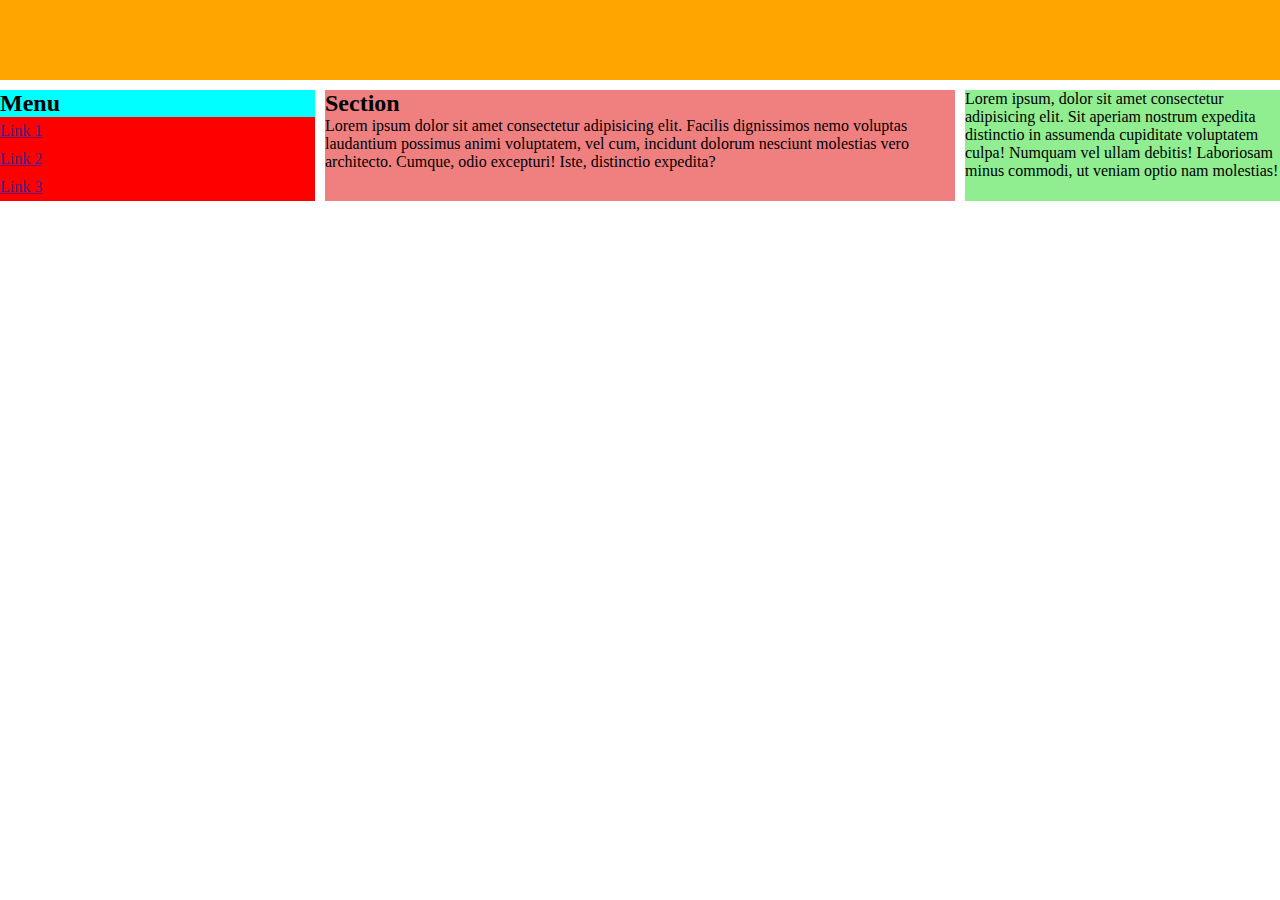
==== layout-2/index.html @ 3c7b9158 "Add: main layout" ====
<!DOCTYPE html>
<html lang="en">
<head>
  <link rel="stylesheet" href="css/style.css">
  <meta charset="UTF-8">
  <meta http-equiv="X-UA-Compatible" content="IE=edge">
  <meta name="viewport" content="width=device-width, initial-scale=1.0">
  <title>Layout 3 Col</title>
</head>
<body>
  
  <header>
  </header>
  
  <main>
    <!-- nav bar -->
   <nav class="menu">
    <h2>Menu</h2>
    <ul>
      <li><a href="">Link 1</a></li>
      <li><a href="">Link 2</a></li>
      <li><a href="">Link 3</a></li>
    </ul>
   </nav>
   <!-- /nav bar -->

   <!-- main section -->
   <section class="main-section">
    <h2>Section</h2>
    <p>Lorem ipsum dolor sit amet consectetur adipisicing elit. Facilis dignissimos nemo voluptas laudantium possimus animi voluptatem, vel cum, incidunt dolorum nesciunt molestias vero architecto. Cumque, odio excepturi! Iste, distinctio expedita?</p>
   </section>
   <!-- /main section -->

   <!-- banner -->
   <aside>
    Lorem ipsum, dolor sit amet consectetur adipisicing elit. Sit aperiam nostrum expedita distinctio in assumenda cupiditate voluptatem culpa! Numquam vel ullam debitis! Laboriosam minus commodi, ut veniam optio nam molestias!
   </aside>
   <!-- banner -->
  </main>
  
  <footer></footer>

</body>
</html>
---- layout-2/css/style.css ----
*{
  padding: 0;
  margin: 0;
  box-sizing: border-box;
}

header{
  height: 80px;
  background-color: orange;
}

.menu{
  background-color: aqua;
  width: 25%;
}

.main-section{
  background-color: lightcoral;
  width: 50%;
}

aside{
  background-color: lightgreen;
  width: 25%;
}

main{
  display: flex;
  gap: 10px;
  margin-top: 10px;
}

li{
  background-color: red;
  padding: 5px 0;
}
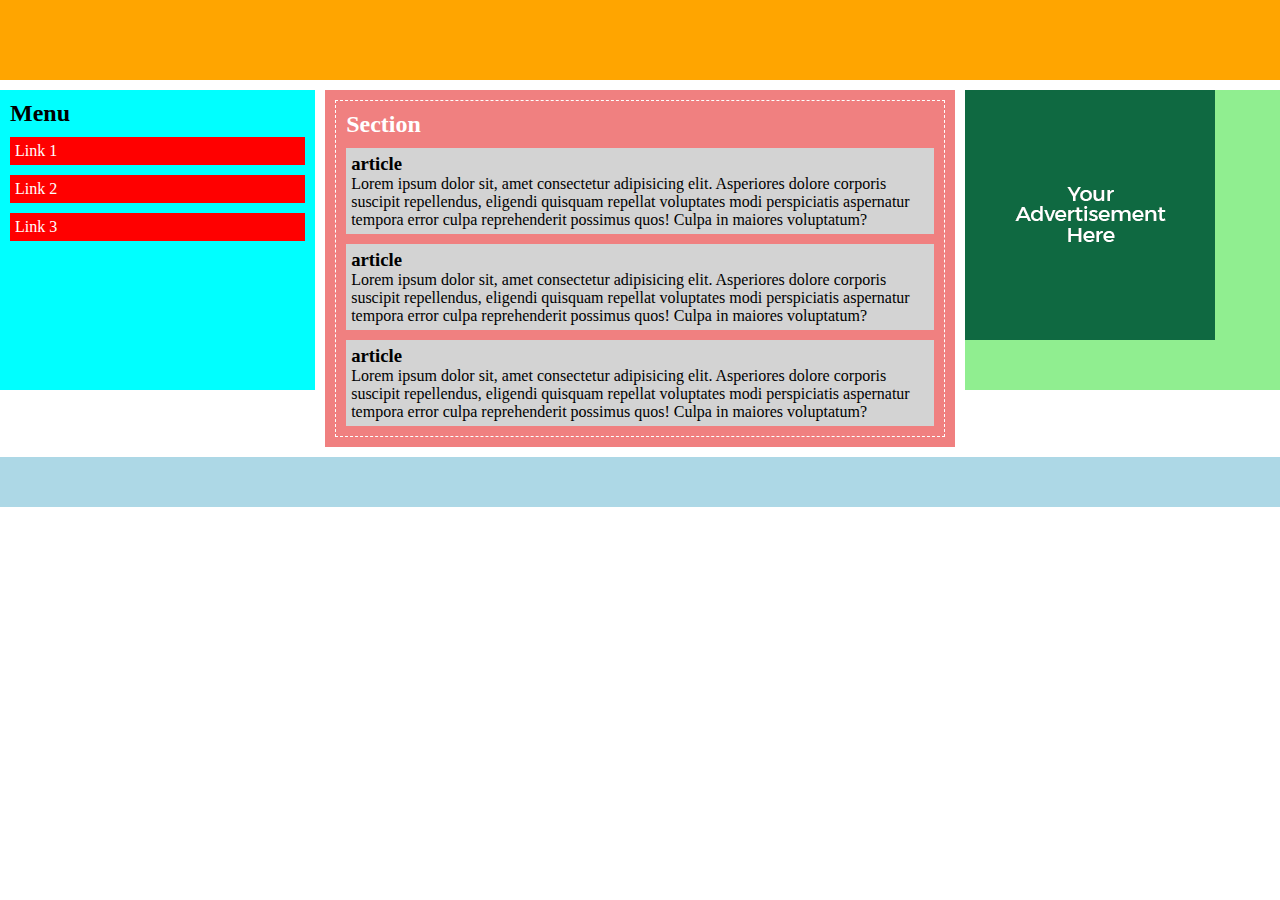
==== commit e6ba885a: "aside + correction" ====
--- a/layout-2/index.html
+++ b/layout-2/index.html
@@ -26,14 +26,27 @@
 
    <!-- main section -->
    <section class="main-section">
-    <h2>Section</h2>
-    <p>Lorem ipsum dolor sit amet consectetur adipisicing elit. Facilis dignissimos nemo voluptas laudantium possimus animi voluptatem, vel cum, incidunt dolorum nesciunt molestias vero architecto. Cumque, odio excepturi! Iste, distinctio expedita?</p>
+    <div class="container">
+      <h2>Section</h2>
+        <article>
+          <h3>article</h3>
+          <p>Lorem ipsum dolor sit, amet consectetur adipisicing elit. Asperiores dolore corporis suscipit repellendus, eligendi quisquam repellat voluptates modi perspiciatis aspernatur tempora error culpa reprehenderit possimus quos! Culpa in maiores voluptatum?</p>
+        </article>
+        <article>
+          <h3>article</h3>
+          <p>Lorem ipsum dolor sit, amet consectetur adipisicing elit. Asperiores dolore corporis suscipit repellendus, eligendi quisquam repellat voluptates modi perspiciatis aspernatur tempora error culpa reprehenderit possimus quos! Culpa in maiores voluptatum?</p>
+        </article>
+        <article>
+          <h3>article</h3>
+          <p>Lorem ipsum dolor sit, amet consectetur adipisicing elit. Asperiores dolore corporis suscipit repellendus, eligendi quisquam repellat voluptates modi perspiciatis aspernatur tempora error culpa reprehenderit possimus quos! Culpa in maiores voluptatum?</p>
+        </article>
+    </div>
    </section>
    <!-- /main section -->
 
    <!-- banner -->
    <aside>
-    Lorem ipsum, dolor sit amet consectetur adipisicing elit. Sit aperiam nostrum expedita distinctio in assumenda cupiditate voluptatem culpa! Numquam vel ullam debitis! Laboriosam minus commodi, ut veniam optio nam molestias!
+    <img src="img/adv-placeholder.png" alt="">
    </aside>
    <!-- banner -->
   </main>
--- a/layout-2/css/style.css
+++ b/layout-2/css/style.css
@@ -2,6 +2,11 @@
   padding: 0;
   margin: 0;
   box-sizing: border-box;
+}
+
+a{
+  color: inherit;
+  text-decoration: inherit;
 }
 
 header{
@@ -12,25 +17,55 @@
 .menu{
   background-color: aqua;
   width: 25%;
+  padding: 10px;
+  min-height: 300px;
 }
 
 .main-section{
   background-color: lightcoral;
   width: 50%;
+  padding: 10px;
 }
 
 aside{
   background-color: lightgreen;
   width: 25%;
+  min-height: 300px;
 }
 
 main{
   display: flex;
   gap: 10px;
-  margin-top: 10px;
+  margin: 10px 0;
+  align-items: flex-start;
 }
 
-li{
+.menu li{
   background-color: red;
-  padding: 5px 0;
-}+  color: white;
+  text-decoration: none;
+  margin-top: 10px;
+  padding: 5px;
+}
+
+footer{
+  background-color: lightblue;
+  height: 50px;
+}
+
+article{
+  background-color: lightgrey;
+  margin-top: 10px;
+  padding: 5px;
+}
+
+.container{
+  border: 1px dashed white;
+  padding: 10px;
+}
+
+.container > h2{
+  color: white;
+}
+
+
